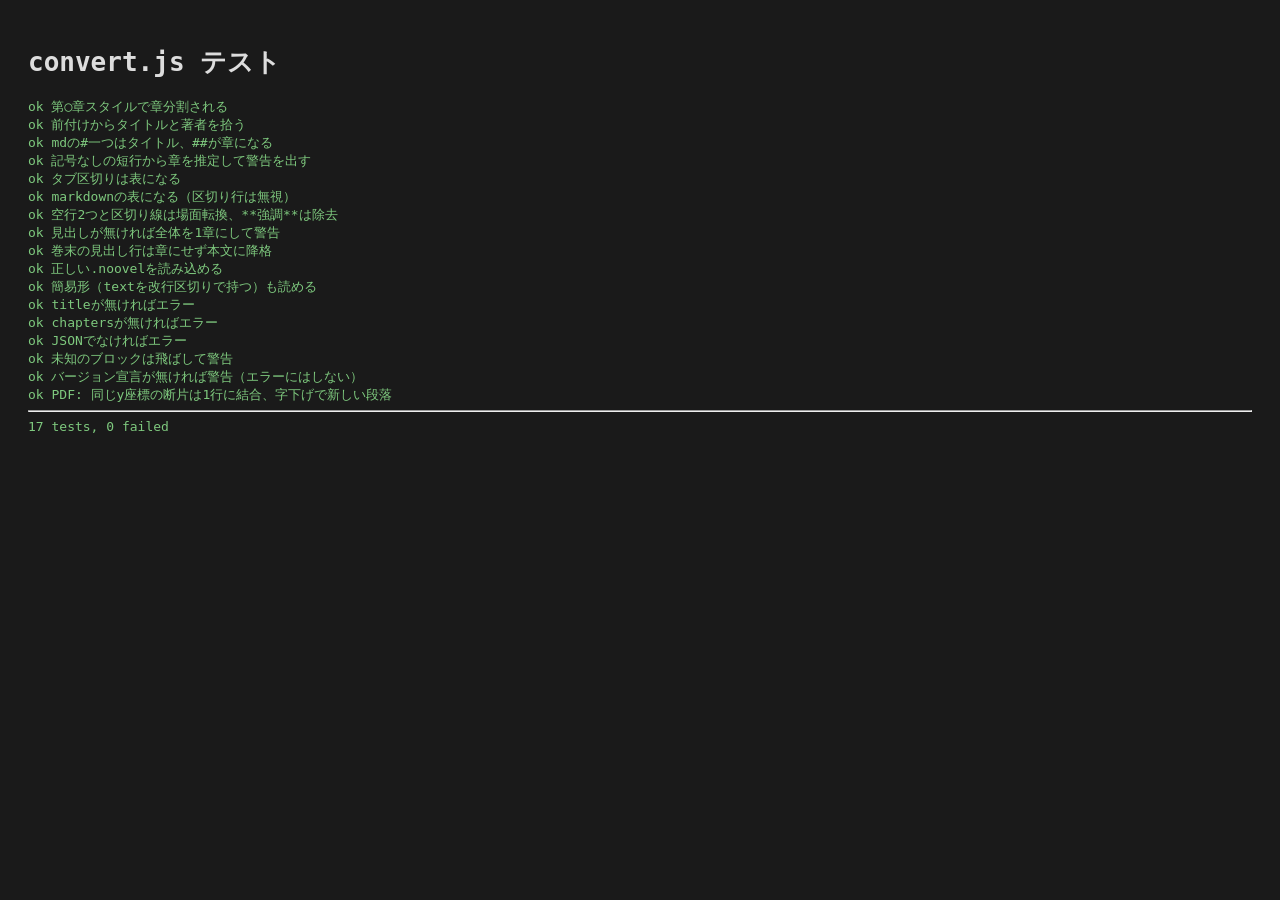
==== test/index.html @ 9d9183c1 "feat: ストレージ永続化の要求とconvert.jsのテスト追加 (v23) - navigator.storage.persist() でOSによる本棚データの自動削除を防止 - test/co" ====
<!DOCTYPE html>
<html lang="ja">
<head>
<meta charset="UTF-8">
<title>convert.js テスト</title>
<style>
  body { font-family: monospace; padding: 20px; background: #1a1a1a; color: #ddd; }
  .ok { color: #7ec97e; }
  .fail { color: #e06c6c; font-weight: bold; }
</style>
</head>
<body>
<h1>convert.js テスト</h1>
<div id="out">実行中…</div>
<script src="../js/convert.js"></script>
<script src="./convert.test.js"></script>
<script>
  const results = window.CONVERT_TEST_RESULTS || [];
  const failed = results.filter(r => !r.ok);
  document.getElementById('out').innerHTML =
    results.map(r =>
      '<div class="' + (r.ok ? 'ok' : 'fail') + '">' +
      (r.ok ? 'ok    ' : 'FAIL  ') + r.name + (r.ok ? '' : ' — ' + r.err) +
      '</div>'
    ).join('') +
    '<hr><div id="summary" class="' + (failed.length ? 'fail' : 'ok') + '">' +
    results.length + ' tests, ' + failed.length + ' failed</div>';
</script>
</body>
</html>
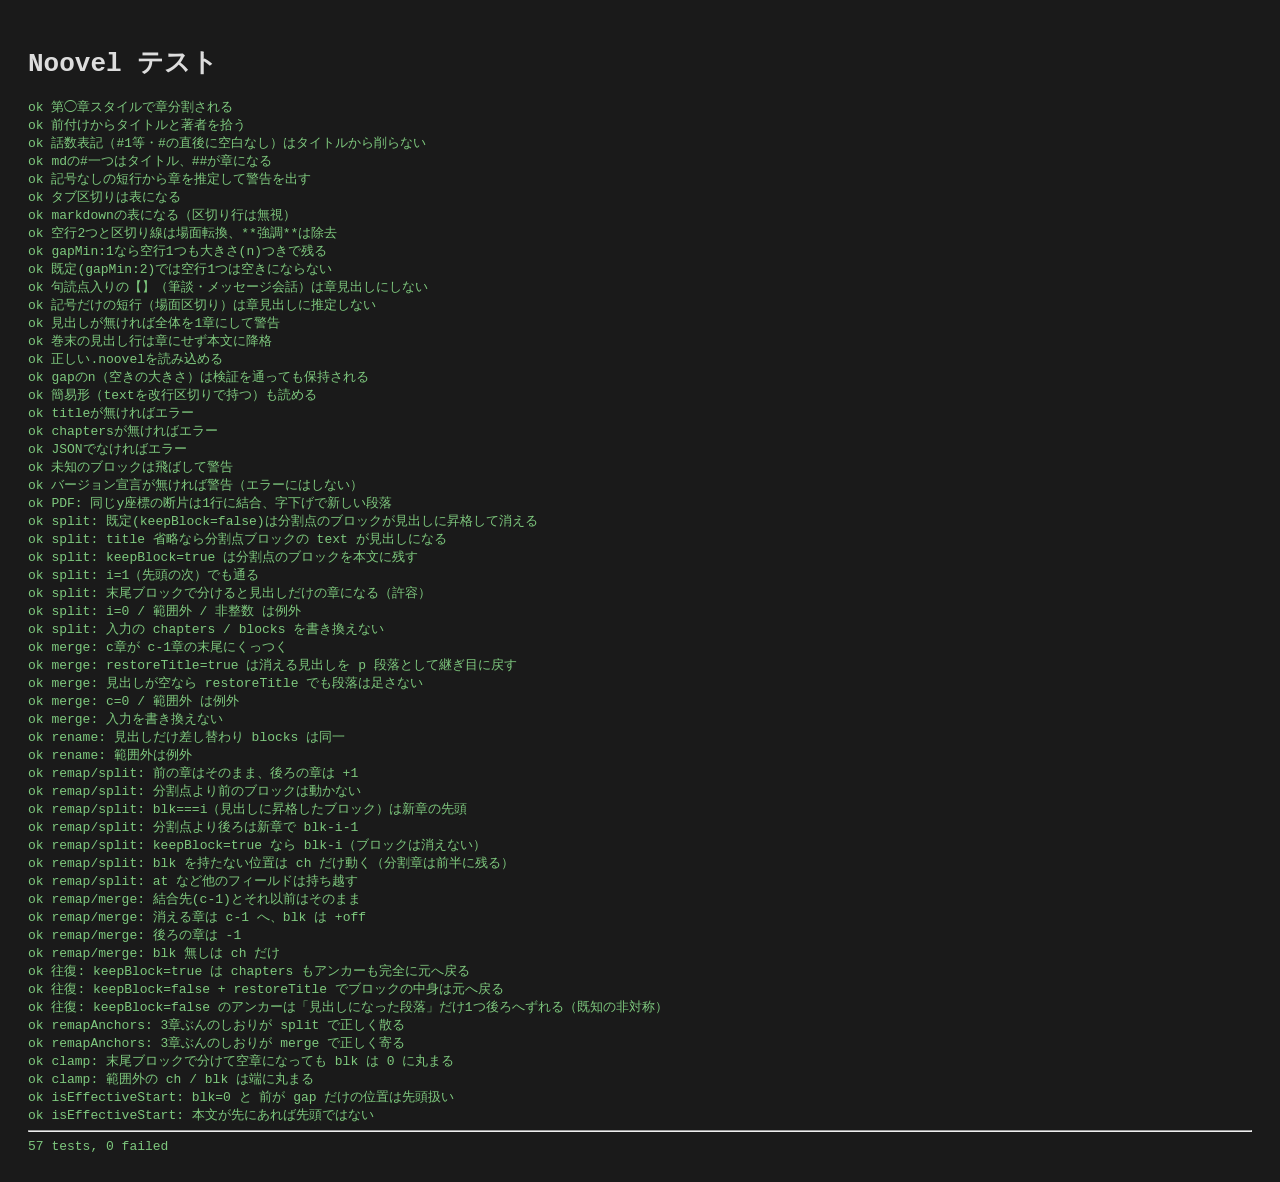
==== commit a63c2b38: "feat: 章の手動調整（長押しで分割・結合）＋本文末尾の余白 (v51) - js/chapters.js 新設: 章の分割/結合/改名の純関数と、しおり・マーカー・読書位置の再マップ - 長押しメ" ====
--- a/test/index.html
+++ b/test/index.html
@@ -2,7 +2,7 @@
 <html lang="ja">
 <head>
 <meta charset="UTF-8">
-<title>convert.js テスト</title>
+<title>Noovel テスト</title>
 <style>
   body { font-family: monospace; padding: 20px; background: #1a1a1a; color: #ddd; }
   .ok { color: #7ec97e; }
@@ -10,12 +10,14 @@
 </style>
 </head>
 <body>
-<h1>convert.js テスト</h1>
+<h1>Noovel テスト</h1>
 <div id="out">実行中…</div>
 <script src="../js/convert.js"></script>
+<script src="../js/chapters.js"></script>
 <script src="./convert.test.js"></script>
+<script src="./chapters.test.js"></script>
 <script>
-  const results = window.CONVERT_TEST_RESULTS || [];
+  const results = (window.CONVERT_TEST_RESULTS || []).concat(window.CHAPTERS_TEST_RESULTS || []);
   const failed = results.filter(r => !r.ok);
   document.getElementById('out').innerHTML =
     results.map(r =>
